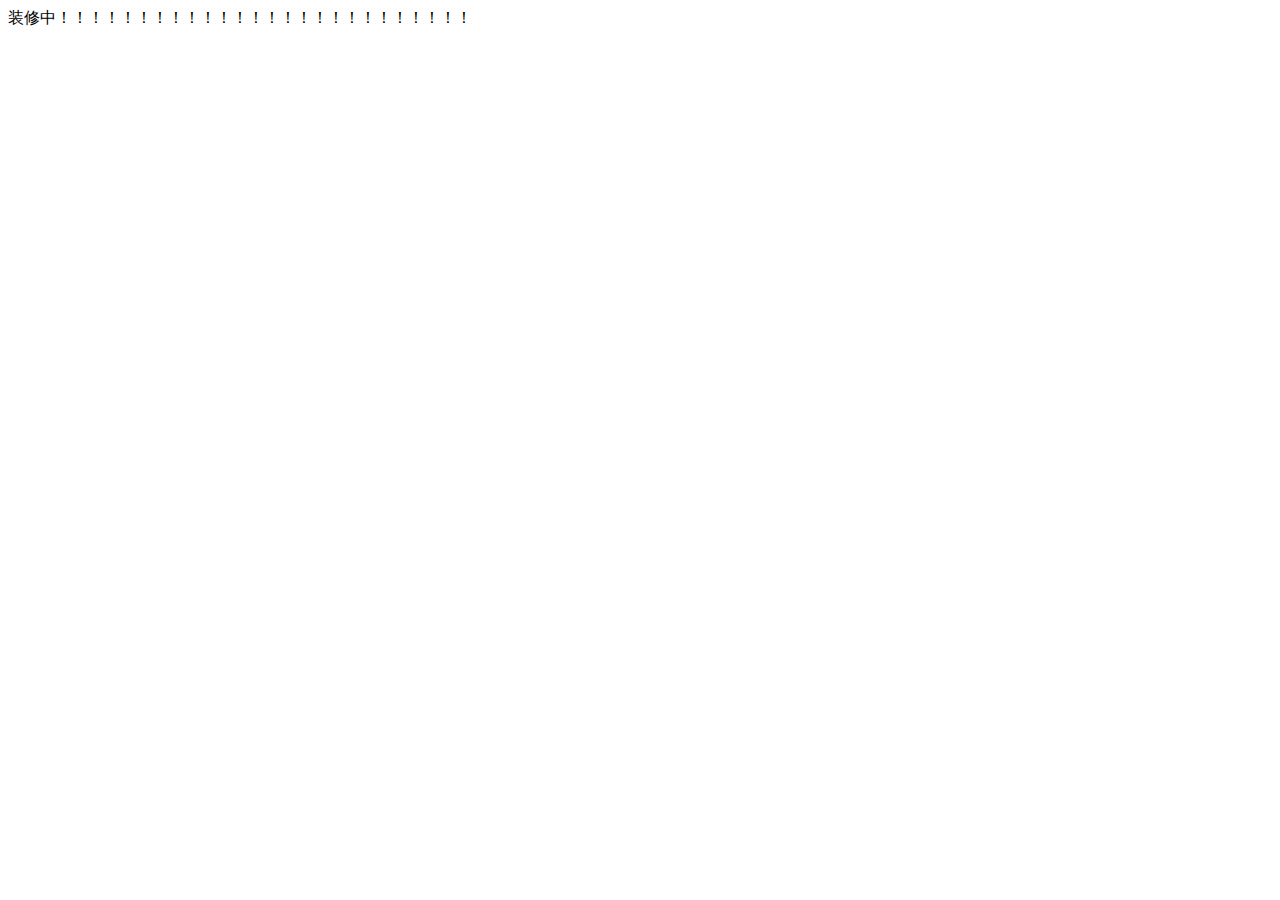
==== 装修.html @ 210a911f "Add files via upload" ====
<!DOCTYPE html>
<html lang="en">
<head>
    <meta charset="UTF-8">
    <meta http-equiv="X-UA-Compatible" content="IE=edge">
    <meta name="viewport" content="width=device-width, initial-scale=1.0">
    <title>Document</title>
</head>
<body>
    装修中！！！！！！！！！！！！！！！！！！！！！！！！！！
</body>
</html>
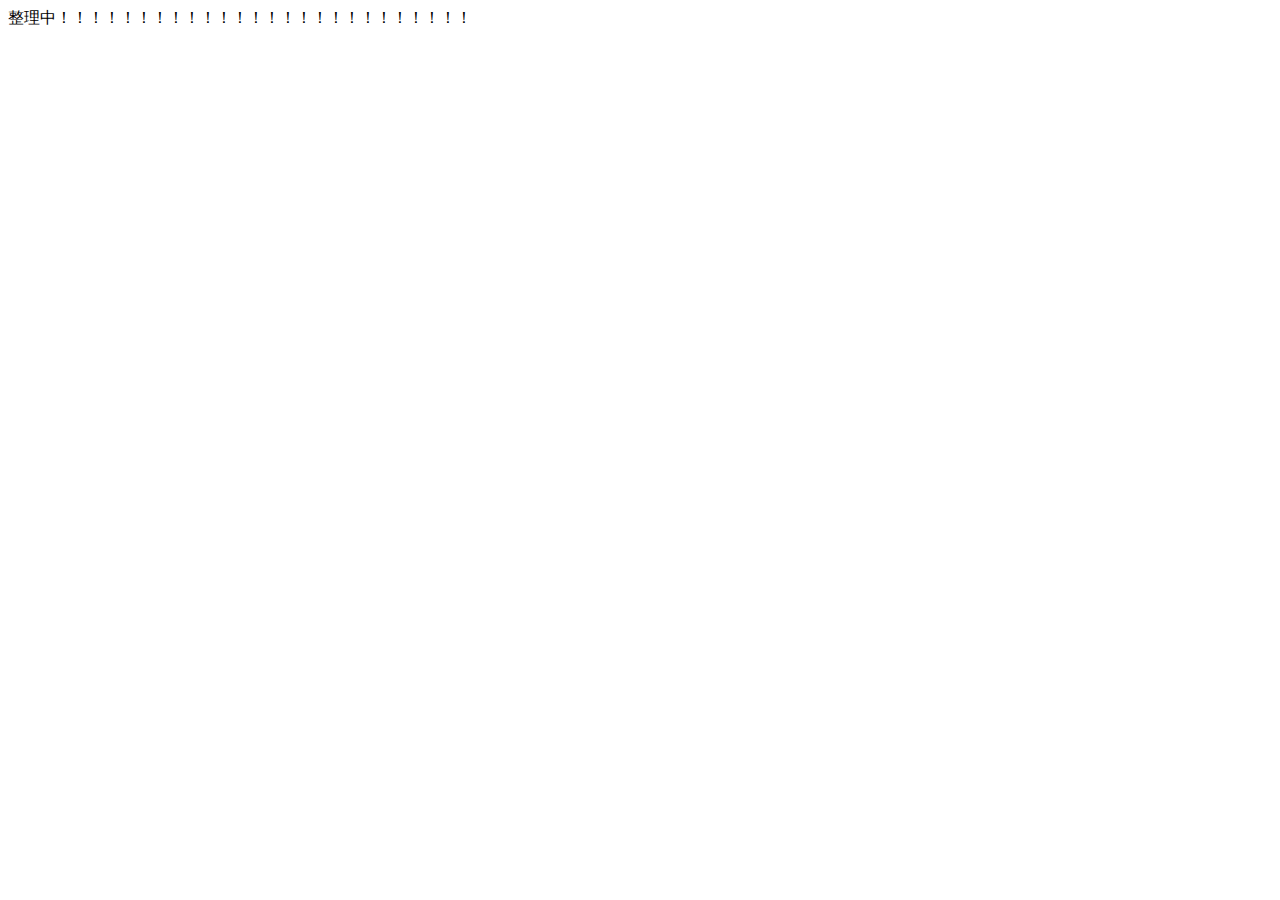
==== commit 67417226: "Update 装修.html" ====
--- a/装修.html
+++ b/装修.html
@@ -7,6 +7,6 @@
     <title>Document</title>
 </head>
 <body>
-    装修中！！！！！！！！！！！！！！！！！！！！！！！！！！
+    整理中！！！！！！！！！！！！！！！！！！！！！！！！！！
 </body>
-</html>+</html>
